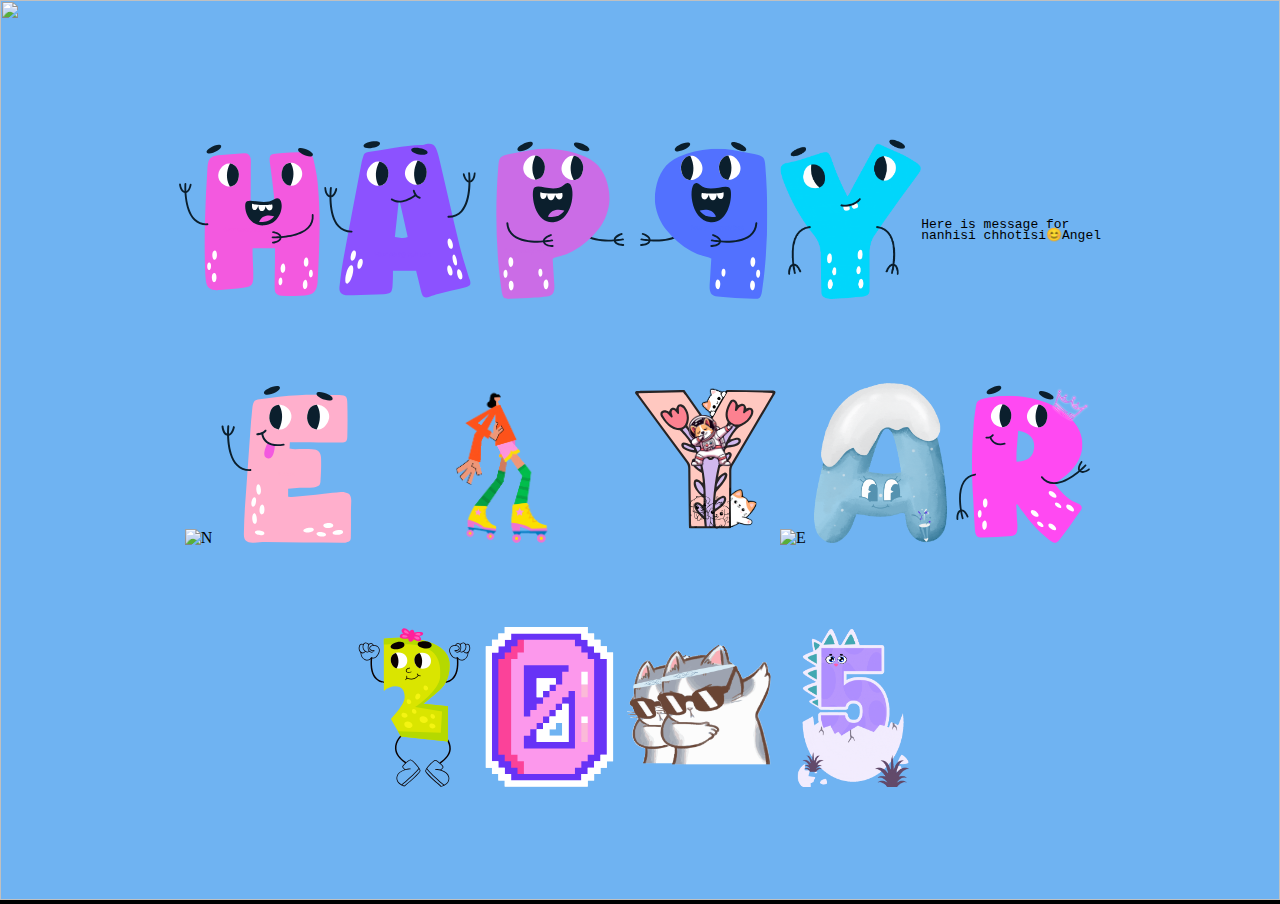
==== index.html @ c2d5fe7a "adding important files" ====
<!DOCTYPE html>
<html lang="en">

<head>
    <meta charset="UTF-8">
    <meta name="viewport" content="width=device-width, initial-scale=1.0">
    <title>Document</title>
    <link rel="stylesheet" href="style.css">
</head>

<body>
    <main class="container">
        <div class="content child">
            <div class="happy">
                <span><img src="H.svg" alt="H"></span>
                <span><img src="A.svg" alt="A"></span>
                <span><img src="P.svg" alt="p"></span>
                <span><img src="PP.svg" alt="Pp"></span>
                <span><img src="Y.gif" alt=""></span>
                <span>
                    <img src="coffeehi.gif" alt="">
                    <pre>Here is message for <br>nanhisi chhotisi😊Angel</pre>
                </span>
            </div>
            <div class="newyear">
                <div class="new">
                    <span><img src="N.gif" alt="N"></span>
                    <span><img src="E.svg" alt="E"></span>
                    <span><img src="W.gif" alt=""></span>
                </div>
                <div>
                    <img src="
                    4.gif" alt="">
                </div>
                 <div class="year">
                    <span><img src="Yy.svg" alt="Y"></span>
                    <span><img src="Ee.svg" alt="E"></span>
                    <span><img src="Aa.gif" alt="Aa"></span>
                    <span><img src="R.svg" alt=""></span>
                 </div>
            </div>
             <div class="number">
                <span><img src="2.svg" alt=""></span>
                <span><img src="0.svg" alt=""></span>
                <span><img src="2cats.svg
                    " alt=""></span>
                <span><img src="5.gif" alt=""></span>
             </div>
        </div>
        <div class="snow child">
            <a href="message.html">
            <img src="snowing.svg" alt="">
        </a>
        </div>
         
    </main>
</body>

</html>
---- style.css ----
*{
    padding: 0;
    margin: 0;
    box-sizing: border-box;
}
body{
    width: 100vw;
    background-color: black;
}
main{
    width: 100vw;
    height: 100vh;
    background:#6fb3f2;
    position: relative;
}
.child{
    position: absolute;
}
.container{
    height: 100vh;
    width: 100vw;
    display: flex;
    align-items: center;
    justify-content: center;
}
.happy{
    /* background: #296094; */
    display: flex;
    align-items: center;
    justify-content: center;
    padding-top:30px;
    padding-bottom: 50px;
}
.newyear{
    display: flex;
    justify-content: space-around;
    /* background: #031527; */
    padding-top:30px;
    gap: 3rem;
    padding-bottom: 50px;

}
.number{
    display: flex;
    align-items: center;
    justify-content: center;
    padding-top: 30px;
}
img{
    height: 10rem;
}
.snow{
    height: 100vh;
    width: 100vw;
    object-fit: contain;
}
.snow img{
   height: 100%;
   width: 100%;
}
pre{
    line-height: 0.7rem;
}
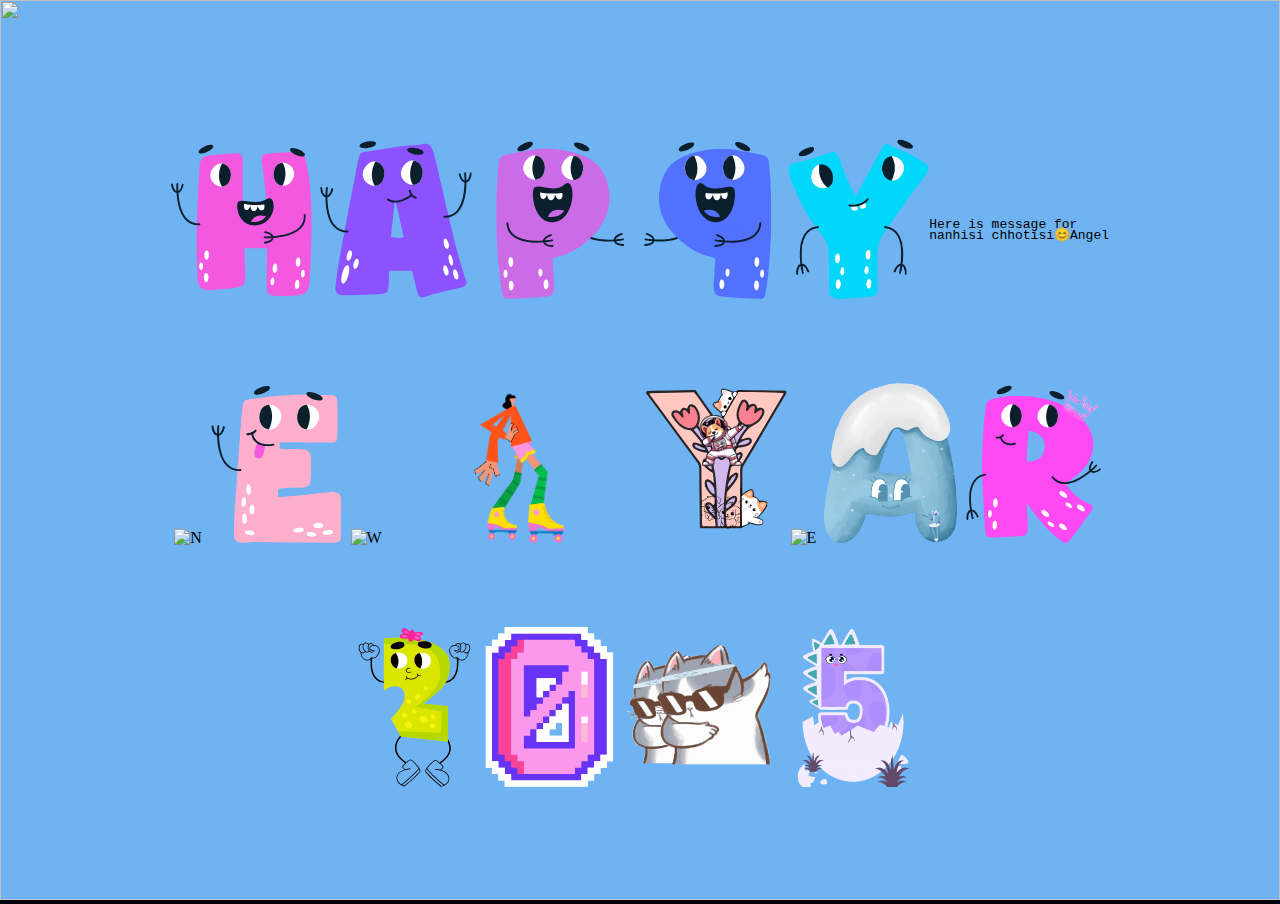
==== commit 11640aa4: "laghbhag bn chuki" ====
--- a/index.html
+++ b/index.html
@@ -10,23 +10,28 @@
 
 <body>
     <main class="container">
-        <div class="content child">
+        <div class="content child desktop">
             <div class="happy">
-                <span><img src="H.svg" alt="H"></span>
+                <div class="images">
+                    <span><img src="H.svg" alt="H"></span>
                 <span><img src="A.svg" alt="A"></span>
                 <span><img src="P.svg" alt="p"></span>
                 <span><img src="PP.svg" alt="Pp"></span>
                 <span><img src="Y.gif" alt=""></span>
-                <span>
-                    <img src="coffeehi.gif" alt="">
-                    <pre>Here is message for <br>nanhisi chhotisi😊Angel</pre>
-                </span>
+                </div>
+                 <div class="pari">
+                    <span>
+                        <img src="coffeehi.gif" alt="">
+                        <pre>Here is message for <br>nanhisi chhotisi😊Angel</pre>
+                    </span>
+                 </div>
+                 
             </div>
             <div class="newyear">
                 <div class="new">
                     <span><img src="N.gif" alt="N"></span>
                     <span><img src="E.svg" alt="E"></span>
-                    <span><img src="W.gif" alt=""></span>
+                    <span><img src="W.gif" alt="W"></span>
                 </div>
                 <div>
                     <img src="
@@ -36,7 +41,7 @@
                     <span><img src="Yy.svg" alt="Y"></span>
                     <span><img src="Ee.svg" alt="E"></span>
                     <span><img src="Aa.gif" alt="Aa"></span>
-                    <span><img src="R.svg" alt=""></span>
+                    <span><img src="R.svg" alt="R"></span>
                  </div>
             </div>
              <div class="number">
@@ -52,7 +57,38 @@
             <img src="snowing.svg" alt="">
         </a>
         </div>
-         
+        <div class="mobile">
+            <img class="background" src="mobile.png" alt="">
+            <div class="mobile-content">
+                <div class="first-container">
+                    <div class="happysp">
+                        <img src="H.svg" alt=""></img>
+                        <img src="A.svg" alt=""></img>
+                        <img src="P.svg" alt=""></img>
+                        <img src="PP.svg" alt=""></img>
+                        <img src="Y.gif" alt=""></img>
+                    </div>
+                    <div class="coffee-mug">
+                        <img src="coffeehi.gif" alt="">
+                    </div>
+                </div>
+                <div>
+                    <div class="n">
+                        <img src="N.gif" alt=""><img src="E.svg" alt=""><img src="W.gif" alt="">
+                    </div>
+                </div>
+                <div class="yr">
+                    <img src="Yy.svg" alt="">
+                    <img src="Ee.svg" alt="">
+                    <img src="Aa.gif" alt="">
+                    <img class="merichhoti" src="R.svg" alt="">
+                </div>
+                <div class="sona">
+                    <h1>Chhoti☺️</h1>
+                    <a href="message.html">Riyu click here</a>
+                </div>
+            </div>
+        </div>
     </main>
 </body>
 
--- a/style.css
+++ b/style.css
@@ -1,3 +1,5 @@
+@import url('https://fonts.googleapis.com/css2?family=Borel&display=swap');
+@import url('https://fonts.googleapis.com/css2?family=Ballet:opsz@16..72&family=Borel&display=swap');
 *{
     padding: 0;
     margin: 0;
@@ -60,4 +62,91 @@
 }
 pre{
     line-height: 0.7rem;
-}+}
+
+
+@media screen 
+  and (min-device-width: 1200px) 
+  and (max-device-width: 1600px) 
+  and (-webkit-min-device-pixel-ratio: 1) { 
+    .desktop, .snow{
+        display: block;
+    }
+    .mobile{
+        display: none;
+    }
+}
+
+@media only screen 
+  and (min-device-width: 320px) 
+  and (max-device-width: 480px)
+  and (-webkit-min-device-pixel-ratio: 2) {
+    .desktop, .snow{
+        display: none;
+    }
+    main{
+        background-color: #6fb3f2;
+       
+    }
+    .mobile{
+        position: relative;
+        top: -50%;
+        left: -50%;
+    }
+    .background{
+        position: absolute;
+        height: 120vh;
+    }
+    .mobile-content{
+        position: absolute;
+        height: 120vh;
+    }
+    .happysp{
+        display: flex;
+        /* border: 1px solid black; */
+        top: 50px;
+        margin-top: 100px;
+        padding-left: 25px;
+    }
+    .happysp img{
+        height: 8rem;
+    }
+    .first-container{
+        display: flex;
+        flex-direction: column;
+        justify-content: center;
+        gap: 20px;
+        align-items: center;
+    }
+    .coffee-mug{
+        display: flex;
+        justify-content: center;
+    }
+    .n{
+        padding-left: 25px;
+        display: flex;
+        justify-content: center;
+        margin-top: 30px;
+    }
+    .yr{
+        margin-top: 70px;
+        display: flex;
+        justify-content: center;
+    }
+    .merichhoti{
+        filter: drop-shadow(5px 1px 20px rgb(33, 249, 21));
+    }
+    .sona{
+        margin-top: 50px;
+        display: flex;
+        justify-content: center;
+        flex-direction: column;
+        align-items: center;
+        color: orange; 
+    }
+    .sona h1{
+        text-shadow: 5px green;
+        font-family: "Ballet", serif;
+        font-size: 7.5rem;
+    }
+  }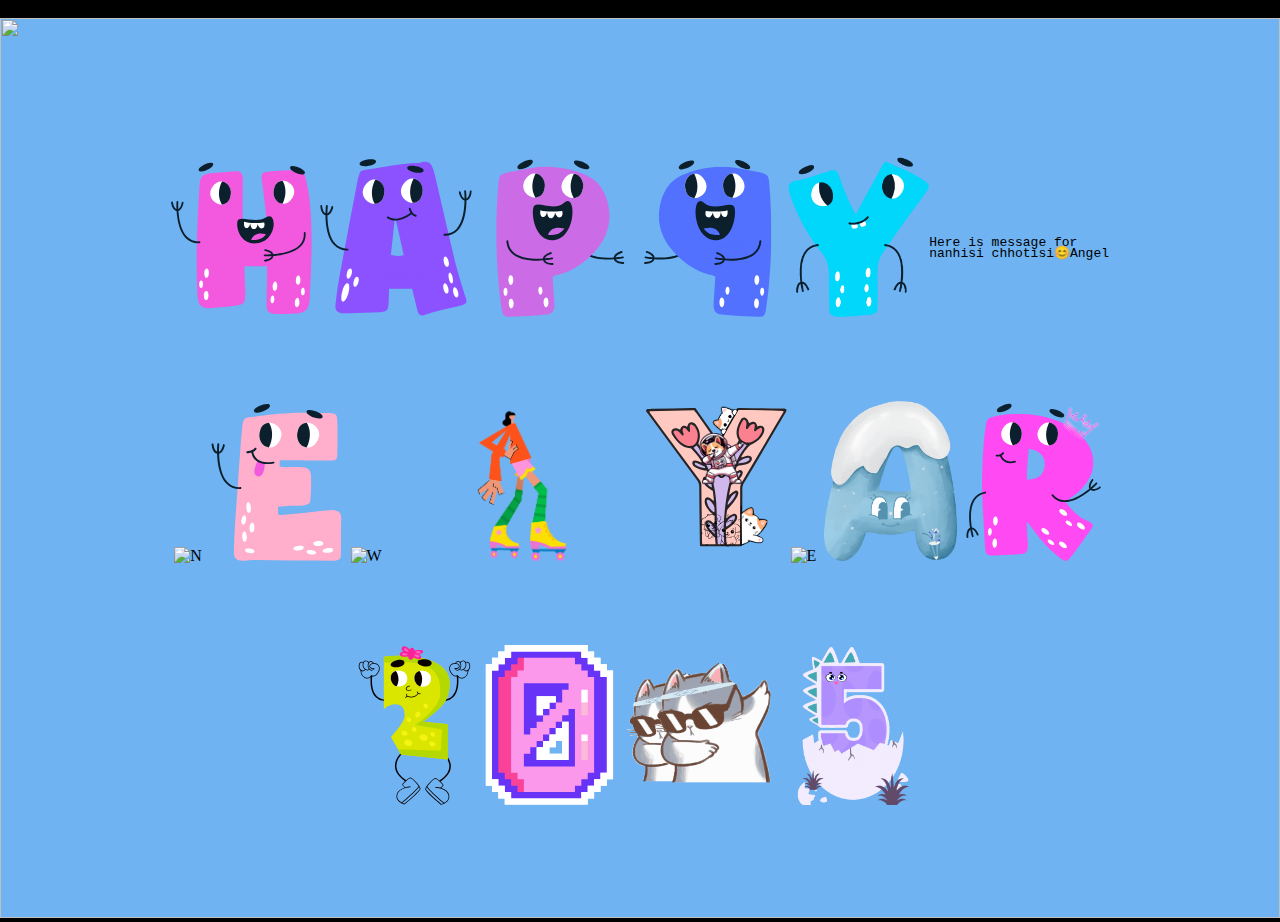
==== commit d0aa49d5: "audio added" ====
--- a/index.html
+++ b/index.html
@@ -7,7 +7,7 @@
     <title>Document</title>
     <link rel="stylesheet" href="style.css">
 </head>
-
+`
 <body>
     <main class="container">
         <div class="content child desktop">
